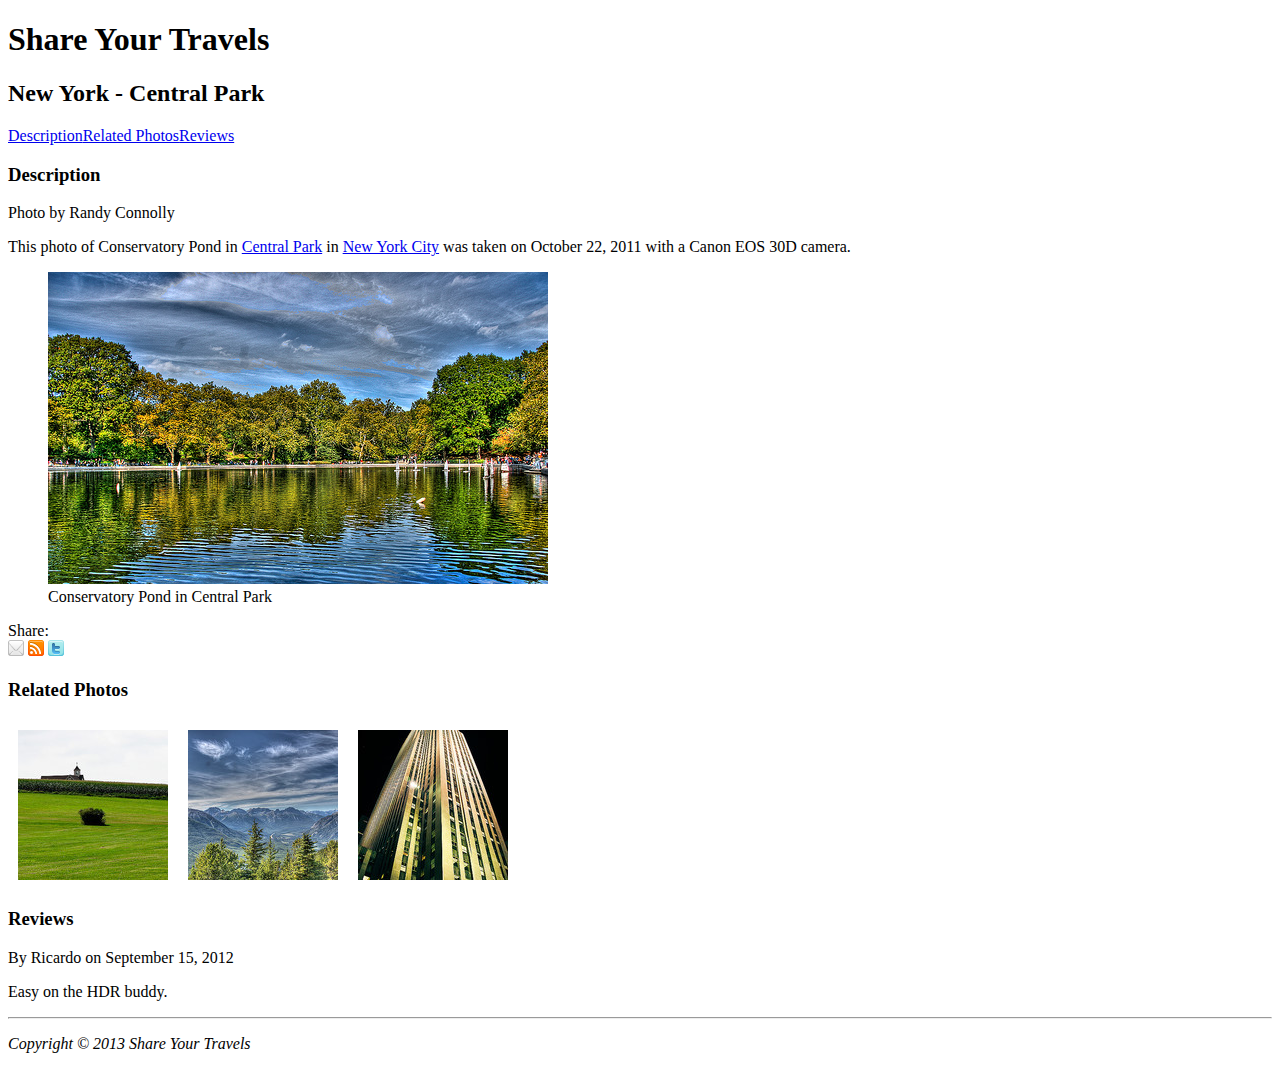
==== chapter02/chapter02-project01.html @ e5e0dcb9 "chapter02, with proj one done" ====
<!DOCTYPE html>
<html>
<head lang="en">
   <meta charset="utf-8">
   <title>Share Your Travels -- New York - Central Park</title>

	 <style>
			ul {
				list-style-type: none;
				margin: 0;
				padding: 0;
				overflow: hidden;
			}
			
			li {
				float: left;
			}
			
			li img {
				display: block;
				text-align: center;
				padding: 10px;
				text-decoration: none;
			}
	</style>
</head>
<body>
<header>
  <h1>Share Your Travels</h1>
  <h2>New York - Central Park</h2>
  <nav>
    <ul>
			<li><a href="#description"> Description </a></li>
			<li><a href="#relatedPhotos"> Related Photos </a></li>
			<li><a href="#review"> Reviews </a></li>
    </ul> 
  </nav>
</header>
<article>
   <section>
	   <h3 id="description">Description</h3>
	   <p>Photo by Randy Connolly</p>
	   <p>This photo of Conservatory Pond in 
	   <a href="http://www.centralpark.com/">Central Park</a> in
	   <a href="newyork.html">New York City</a> was 
	   taken on October 22, 2011 with a Canon EOS 30D camera. 
	   </p>
		<figure>
		 <a href="images/large-central-park.jpg"><img src="images/central-park.jpg" alt="Central Park" title="Central Park"/></a>
		 <figcaption>Conservatory Pond in Central Park</figcaption>
		</figure>
		<p>Share: <br/>
	   <img src="images/social/email_16.png" alt="Email this to someone" />
	   <img src="images/social/rss_16.png" alt="Syndicated content" />
	   <img src="images/social/twitter_16.png" alt="Share this on Twitter" />
	   </p>   
	 </section>
	 
	 <section>
		 <h3 id="relatedPhotos"> Related Photos </h3>
		 <ul>
			 <li> <img src="images/related-square1.jpg" alt="related-Photo 1"/> </li>
			 <li> <img src="images/related-square2.jpg" alt="related-Photo 2"/> </li>
			 <li> <img src="images/related-square3.jpg" alt="related-Photo 3"/> </li>
		 </ul>
	 </section>

   <section>
	   <h3 id="reviews">Reviews</h3>
	   <div>
		  <p>By Ricardo on <time>September 15, 2012</time></p>
		  <p>Easy on the HDR buddy.</p>
	   </div>
	   <hr/>
   </section>
</article>
<footer>
  <p><em>Copyright &copy; 2013 Share Your Travels</em></p>
</footer>
</body>
</html>
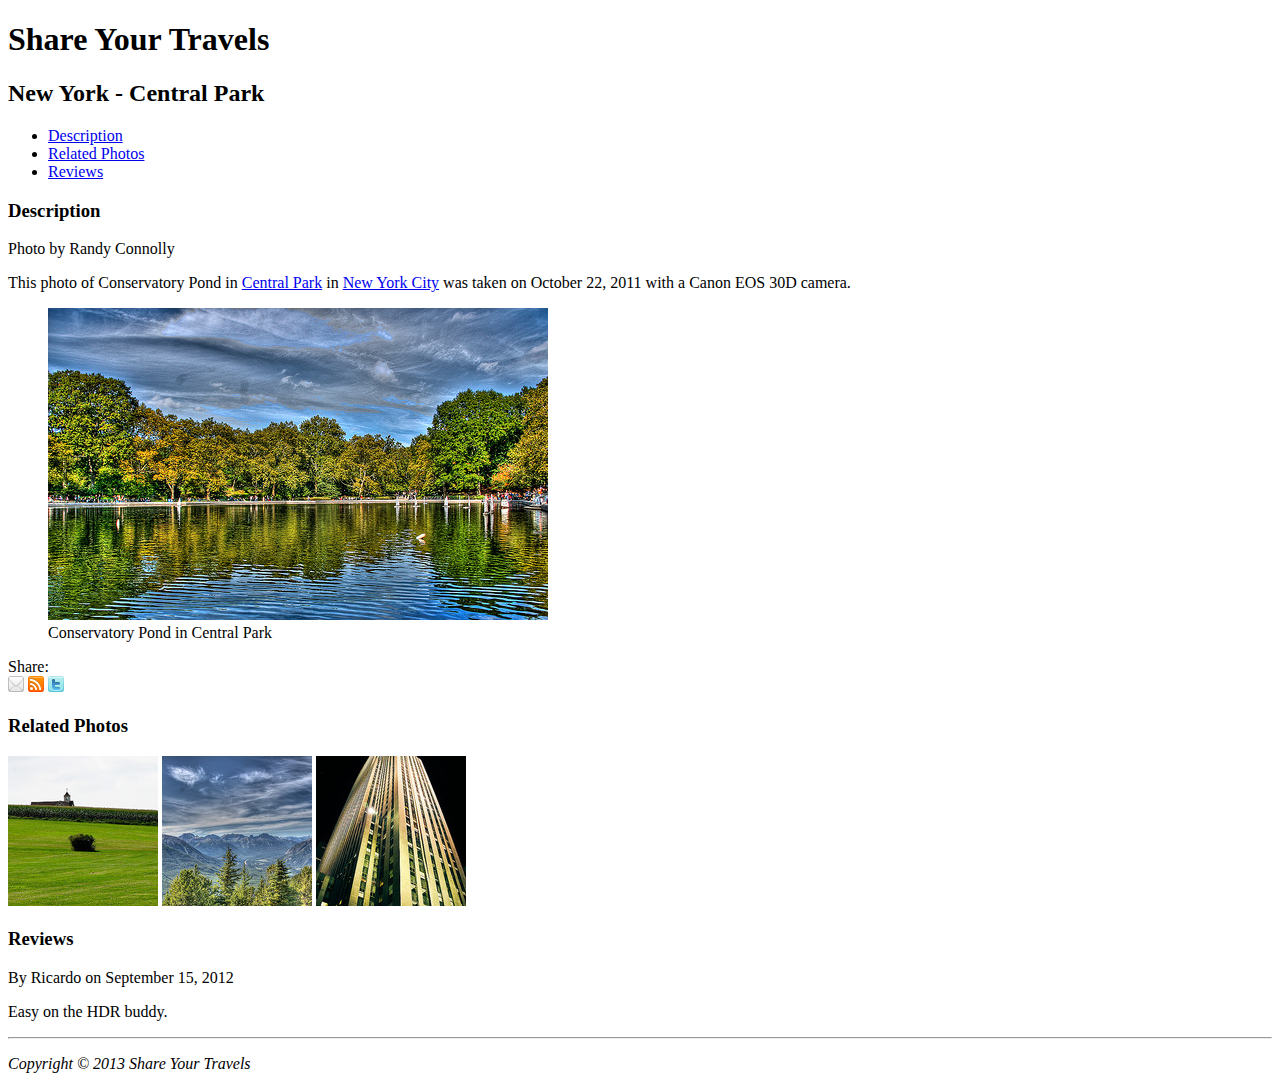
==== commit 610dc885: "Finished prac" ====
--- a/chapter02/chapter02-project01.html
+++ b/chapter02/chapter02-project01.html
@@ -4,25 +4,6 @@
    <meta charset="utf-8">
    <title>Share Your Travels -- New York - Central Park</title>
 
-	 <style>
-			ul {
-				list-style-type: none;
-				margin: 0;
-				padding: 0;
-				overflow: hidden;
-			}
-			
-			li {
-				float: left;
-			}
-			
-			li img {
-				display: block;
-				text-align: center;
-				padding: 10px;
-				text-decoration: none;
-			}
-	</style>
 </head>
 <body>
 <header>
@@ -30,7 +11,7 @@
   <h2>New York - Central Park</h2>
   <nav>
     <ul>
-			<li><a href="#description"> Description </a></li>
+			<li><a href="#description">Description </a></li>
 			<li><a href="#relatedPhotos"> Related Photos </a></li>
 			<li><a href="#review"> Reviews </a></li>
     </ul> 
@@ -58,11 +39,9 @@
 	 
 	 <section>
 		 <h3 id="relatedPhotos"> Related Photos </h3>
-		 <ul>
-			 <li> <img src="images/related-square1.jpg" alt="related-Photo 1"/> </li>
-			 <li> <img src="images/related-square2.jpg" alt="related-Photo 2"/> </li>
-			 <li> <img src="images/related-square3.jpg" alt="related-Photo 3"/> </li>
-		 </ul>
+			 <img src="images/related-square1.jpg" alt="related-Photo 1"/> 
+			 <img src="images/related-square2.jpg" alt="related-Photo 2"/> 
+			 <img src="images/related-square3.jpg" alt="related-Photo 3"/> 
 	 </section>
 
    <section>
